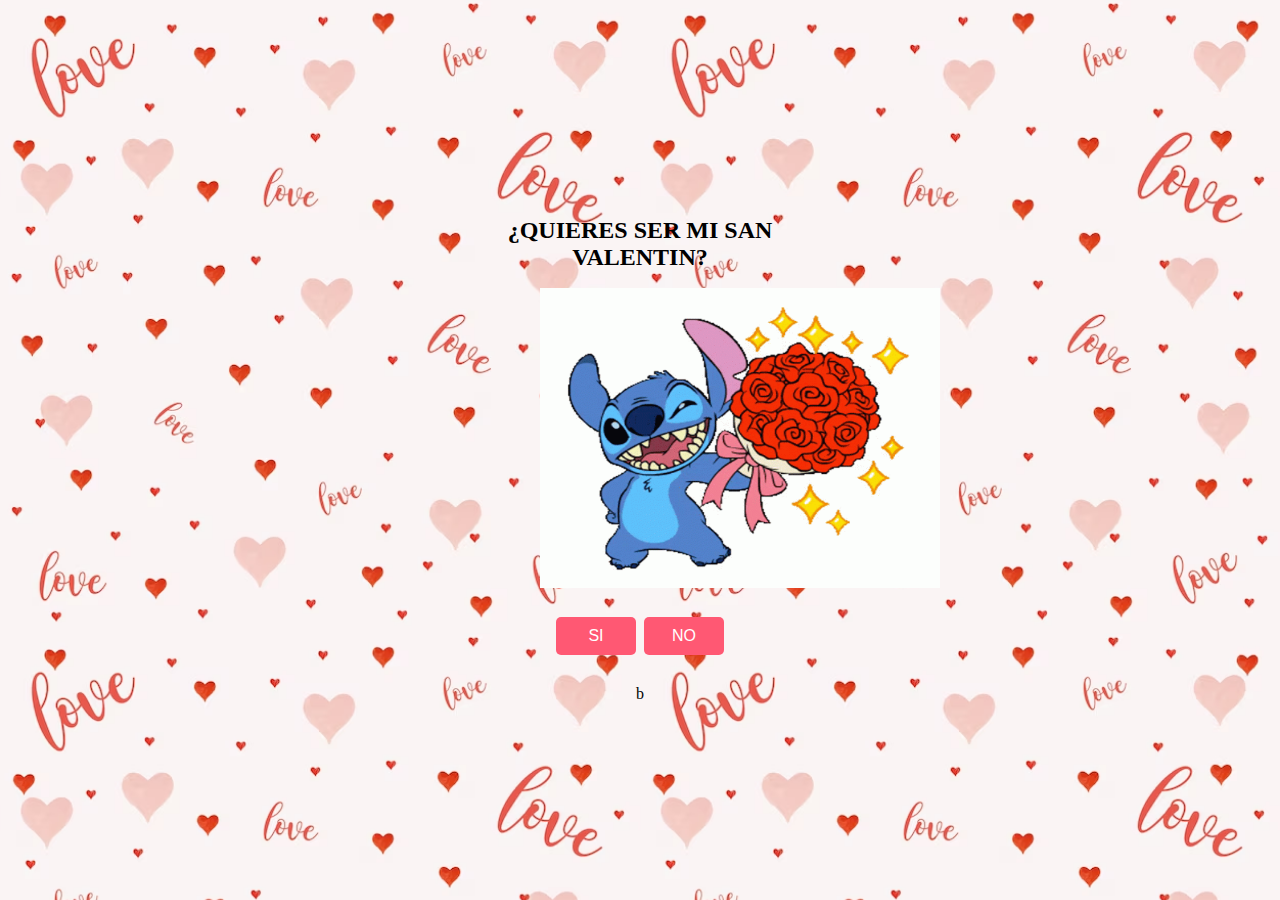
==== index.html @ 4794fff8 "prueba1" ====
<!DOCTYPE html>
<html lang="en">
<head>
    <meta charset="UTF-8">
    <meta name="viewport" content="width=device-width, initial-scale=1.0">
    <title>TE AMO--SAN VALENTIN</title>
   <link rel="stylesheet" href="./css/style.css">
    <link rel="shortcut icon" href="./imagenes/favi.png" type="image/x-icon">
</head>
<body>
    <div class="tarjeta">
        <h1 class="titulo">
            ¿QUIERES SER MI SAN VALENTIN?
        </h1>
        <div class="corazon">
            <img src="./imagenes/1.gif" alt="gif animado" class="nena imgFluida">
        </div>
        <div class="texto"></div>
        <button class="boton">SI</button>
        <button class="boton botonNo">NO</button>
        <button class="boton botonError">Error Debemos Reiniciar</button>
    </div>
    <script src="./script.js"></script>
</body>

b
</html>
---- css/style.css ----
:root{
    --color--corazon: #ff5873;
    --colo--hover: #C1275C;
    --backgound-color: #ebc8c0;
    --blanco: #fff;
    --negro: #000;
}

body{
    font-family:'Times New Roman', Times, serif;
    background-color: var(--backgound-color);
    margin:0;
    padding: 0;
    display: flex;
    justify-content: center;
    align-items: center;
    height: 100vh;
    flex-direction: column;
    color: var(--negro);
    background-image:url('../imagenes/corazonesPeques.png') ;
    background-size: 50%;
}
.tarjeta{
    border-radius: 15px;
    padding: 20px;
    text-align: center;
    width: 300px;
}
.titulo{
    font-size: 24px;
    margin-top: 0;
}
.corazon{
    width: 200px;
    height: 200px;
    position:relative;
    display: inline-block;
    margin-bottom: 15px;
    background-repeat: no-repeat;
    background-size: 100%;
}
.boton{
    background-color: var(--color--corazon);
    color: var(--blanco);
    border: none;
    padding: 10px 20px;
    text-align: center;
    display: inline-block;
    font-size: 16px;
    margin: 10px 2px;
    cursor: pointer;
    border-radius: 5px;
    width: 80px;
}
.botob.botonNo{
    background-color: var(--blanco);
    color: var(--color--corazon);
    border: 1px solid var(--color--corazon);
}
.boton.botonError{
    width: 100%;
    display: none;
}
.texto{
    font-size: 25px;
    margin-top: 15px;
    font-family:'Times New Roman', Times, serif;
    font-weight: bold;
}
.imgFluida{
    width: 200%;
    height: 150%
}
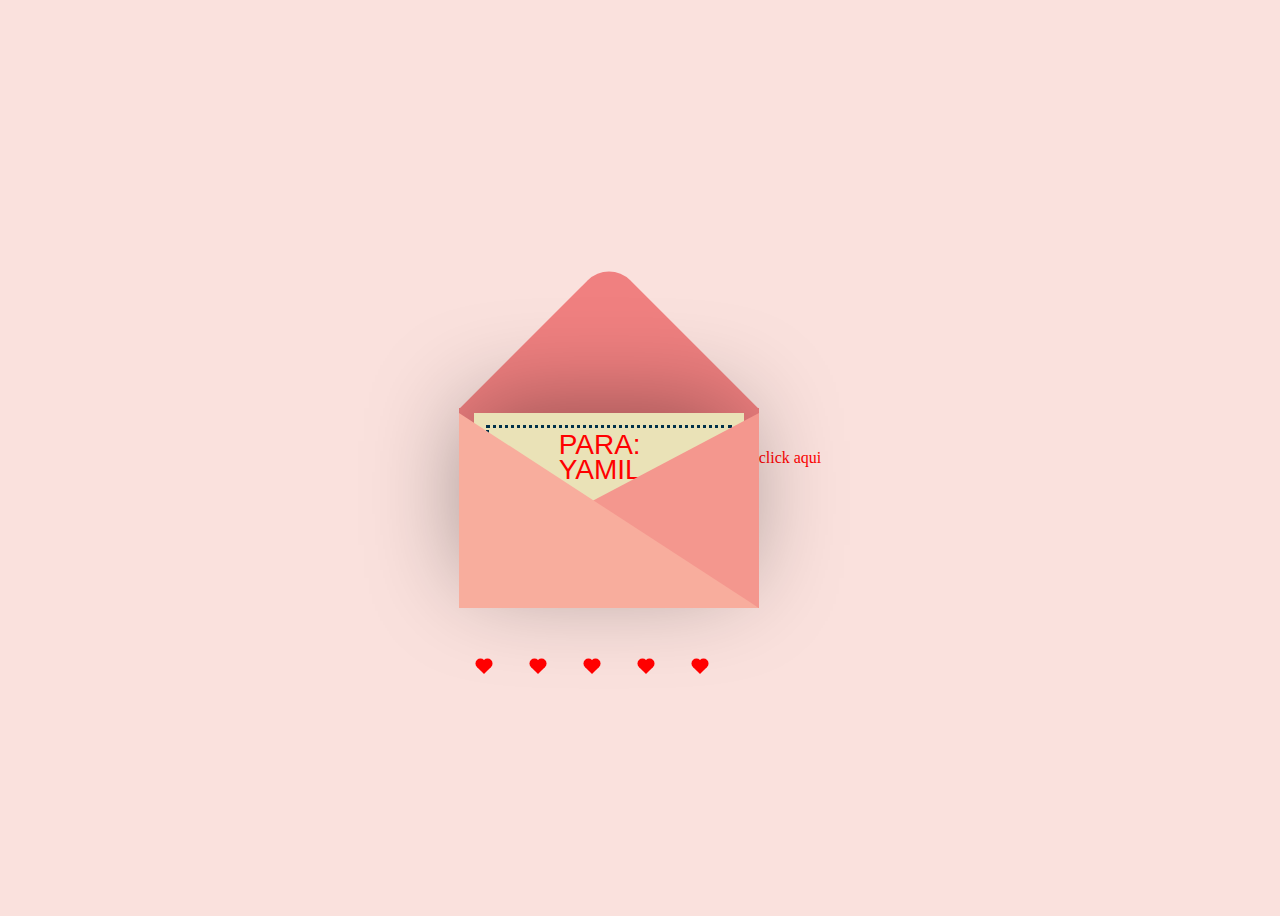
==== commit 8b465e78: "ya" ====
--- a/index.html
+++ b/index.html
@@ -3,25 +3,47 @@
 <head>
     <meta charset="UTF-8">
     <meta name="viewport" content="width=device-width, initial-scale=1.0">
-    <title>TE AMO--SAN VALENTIN</title>
-   <link rel="stylesheet" href="./css/style.css">
-    <link rel="shortcut icon" href="./imagenes/favi.png" type="image/x-icon">
+    <link rel="stylesheet" href="./css/prueba.css">
+    <title>San Valentin</title>
 </head>
 <body>
-    <div class="tarjeta">
-        <h1 class="titulo">
-            ¿QUIERES SER MI SAN VALENTIN?
-        </h1>
-        <div class="corazon">
-            <img src="./imagenes/1.gif" alt="gif animado" class="nena imgFluida">
+    <div class="container">
+        <a href="./interior.html"></a>
+        <div class="sanValentin">
+            <div class="sobre"></div>
+            <div class="frente"></div>
+            <div class="carta">
+                <div class="texto">PARA:</br>YAMIL
+                </div>
+                <div class="corazon"></div>
+            </div>
+            <div class="corazones">
+                <div class="c1"></div>
+                <div class="c2"></div>
+                <div class="c3"></div>
+                <div class="c4"></div>
+                <div class="c5"></div>
+
+            </div>
         </div>
-        <div class="texto"></div>
-        <button class="boton">SI</button>
-        <button class="boton botonNo">NO</button>
-        <button class="boton botonError">Error Debemos Reiniciar</button>
+        
     </div>
-    <script src="./script.js"></script>
+    <div>
+        <a href="./interior.html">click aqui</a>
+    </div>
+    <!-- <script>
+        $(document).ready(function(){
+            $('.container').mouseenter(function(){
+                $('.carta').stop().animate({
+                    top:'-90px'
+                }, 'slow');
+            }).mouseleave(function(){
+                $('.carta').stop().animate({
+                    top:0
+                }, 'slow');
+            });
+        })
+    </script>
+    <script src="./prueba.js"></script> -->
 </body>
-
-b
 </html>--- a/css/prueba.css
+++ b/css/prueba.css
@@ -0,0 +1,412 @@
+body{
+    display: flex;
+    justify-content: center;
+    align-items: center;
+    height: 100vh;
+    background-color: #fae1dd;
+}
+.container{
+    position: relative;
+}
+.sanValentin{
+    position: relative;
+    top:50px;
+    cursor: pointer;
+    animation: up 3s linear infinite;
+}
+.sobre{
+    position: relative;
+    width: 300px;
+    height:200px;
+    background-color: #f08080; 
+}
+a{
+    text-decoration: none;
+    color: red;
+}
+  
+.sobre:before {
+    background-color: #f08080; 
+    content:"";
+    position: absolute;
+    width: 212px;
+    height: 212px;
+    transform: rotate(45deg);
+    top:-105px;
+    left:44px;
+    border-radius:30px 0 0 0;
+  }
+.carta{
+    position: absolute;
+    background-color: #eae2b7;
+    width: 270px;
+    height: 170px;
+    top: 5px;
+    left:15px ;
+    box-shadow: -5px -5px 100px rgba(0,0,0,0.4);
+
+}
+.carta::before{
+    content: "";
+    position: absolute;
+    border: 3px solid #003049;
+    border-style: dotted;
+    width: 240px;
+    height: 140px;
+    left: 12px;
+    top: 12px;
+}
+.texto{
+    position: absolute;
+    font-family:'Lucida Sans', 'Lucida Sans Regular', 'Lucida Grande', 'Lucida Sans Unicode', Geneva, Verdana, sans-serif;
+    font-size: 28px;
+    text-align: center;
+    line-height: 25px;
+    top: 19px;
+    left: 85px;
+    color: red;
+}
+.corazon{
+    background-color: #d62828;
+    display: inline-block;
+    height: 30px;
+    margin: 0 10px;
+    position: absolute;
+    top:110px;
+    left: 105px;transform: rotate(-45deg);
+    width: 30px;
+}
+.corazon::before,
+.corazon::after{
+    content: "";
+    background-color: #d62828;
+    border-radius: 50%;
+    height: 30px;
+    position: absolute;
+    width: 30px;
+}
+.corazon::before{
+    top: -15px;
+    left: 0;
+}
+.corazon::after{
+    left: 15px;
+    top: 0;
+}
+.frente{
+    position: absolute;
+    border-right: 180px solid #f4978e;
+    border-top: 95px solid transparent;
+    border-bottom: 100px solid transparent;
+    left: 120px;
+    top: 5px;
+    width: 0;
+    height: 0;
+    z-index: 10;
+}
+.frente::before{
+    position: absolute;
+    content: "";
+    border-left: 300px solid #f8ad9d;
+    border-top: 195px solid transparent;
+    left: -120px;
+    top: -95px;
+    width: 0;
+    height: 0;
+}
+
+@keyframes up{
+    0%,100%{
+        transform: translateY(0);
+    }
+    50%{
+        transform: translateY(-30px);
+    }
+}
+@keyframes scale{
+    0%, 100%{
+        transform: scaleX(1);
+    }
+    50%{
+        transform: scaleX(0.85);
+    }
+}
+.corazones{
+    position: absolute;
+}
+.c1, .c2, .c3, .c4, .c5{
+    background-color: red;
+    display: inline-block;
+    height: 10px;
+    margin: 0 10px;
+    position: relative;
+    transform: rotate(-45deg);
+    width: 10px;
+    top: 50px;
+}
+.c1::before, .c1::after, .c2::before, .c2::after, .c3::before, .c3::after, .c4::before, .c4::after, .c5::before, .c5::after{
+    content: "";
+    background-color: red;
+    border-radius: 50%;
+    height: 10px;
+    position: absolute;
+    width: 10px;
+}
+.c1::before,.c2::before,.c3::before,.c4::before,.c5::before{
+    top: -5px;
+    left: 0;
+}
+.c1::after, .c2::after, .c3::after, .c4::after, .c5::after{
+    left: 5px;
+    top: 0;
+}
+.c1{
+    left: 10px;
+    animation: heart 1s ease-out infinite;
+}
+.c2{
+    left: 30px;
+    animation: heart 2s ease-out infinite;
+}
+.c3{
+    left: 50px;
+    animation: heart 1.5s ease-out infinite;
+}
+.c4{
+    left: 70px;
+    animation: heart 2.3s ease-out infinite;
+}
+.c5{
+    left: 90px;
+    animation: heart 1.7s ease-out infinite;
+}
+
+@keyframes heart{
+    0%{
+        transform: translateY(0) rotate(-45deg) scale(0.3);
+        opacity: 1;
+    }
+    100%{
+        transform: translateY(-150px) rotate(-45deg) scale(1.3);
+        opacity: 0.5;
+    }
+};
+/*
+body {
+    display: flex;
+    justify-content: center;
+    align-items: center;
+    height: 100vh;
+    background-color: #fae1dd;
+  }
+  
+  .container {
+    position: relative;
+  }
+  .valentines {
+    position: relative;
+    top:50px;
+    cursor: pointer;
+    animation: up 3s linear infinite;
+  }
+  .envelope {
+    position: relative;
+    width: 300px;
+    height:200px;
+    background-color: #f08080; 
+  }
+  
+  .envelope:before {
+    background-color: #f08080; 
+    content:"";
+    position: absolute;
+    width: 212px;
+    height: 212px;
+    transform: rotate(45deg);
+    top:-105px;
+    left:44px;
+    border-radius:30px 0 0 0;
+  }
+  
+  .card {
+    position: absolute;
+    background-color: #eae2b7;
+    width: 270px;
+    height: 170px;
+    top:5px;
+    left:15px;
+    box-shadow: -5px -5px 100px rgba(0,0,0,0.4); 
+  }
+  
+  .card:before {
+    content:"";
+    position: absolute;
+    border:3px solid #003049;
+    border-style: dotted;
+    width: 240px;
+    heighT: 140px;
+    left:12px;
+    top:12px;
+  }
+  
+  .text {
+    position: absolute;
+    font-family: 'Brush Script MT', cursive;
+    font-size: 28px;
+    text-align: center;
+    line-height:25px;
+    top:19px;
+    left:85px;
+    color: #003049;
+  }
+  
+  .heart {
+    background-color: #d62828;
+    display: inline-block;
+    height: 30px;
+    margin: 0 10px;
+    position: relative;
+    top: 110px;
+    left:105px;
+    transform: rotate(-45deg);
+    width: 30px;
+  }
+  
+  .heart:before,
+  .heart:after {
+    content: "";
+    background-color: #d62828;
+    border-radius: 50%;
+    height: 30px;
+    position: absolute;
+    width: 30px;
+  }
+  
+  .heart:before {
+    top: -15px;
+    left: 0;
+  }
+  
+  .heart:after {
+    left: 15px;
+    top: 0;
+  }
+  .front {
+    position: absolute;
+    border-right: 180px solid #f4978e;
+    border-top: 95px solid transparent;
+    border-bottom: 100px solid transparent;
+    left:120px;
+    top:5px;
+    width:0;
+    height:0;
+    z-index:10;
+  }
+  
+  .front:before {
+    position: absolute;
+    content:"";
+    border-left: 300px solid #f8ad9d;
+    border-top: 195px solid transparent;
+    left:-120px;
+    top:-95px;
+    width:0;
+    height:0;
+  }
+  .shadow {
+    position: absolute;
+    width: 330px;
+    height: 25px;
+    border-radius:50%;
+    background-color: rgba(0,0,0,0.3);
+    top:265px;
+    left:-15px;
+    animation: scale 3s linear infinite;
+    z-index:-1;
+  }
+  @keyframes up {
+    0%, 100% {
+      transform: translateY(0);
+    }
+    50% {
+      transform: translateY(-30px);
+    }
+  }
+  @keyframes scale {
+    0%, 100% {
+      transform: scaleX(1);
+    }
+    50% {
+      transform: scaleX(0.85);
+    }
+  }
+  .hearts {
+    position: absolute  
+  }
+  
+  .one, .two, .three, .four, .five {
+    background-color: red;
+    display: inline-block;
+    height: 10px;
+    margin: 0 10px;
+    position: relative;
+    transform: rotate(-45deg);
+    width: 10px;
+    top:50px;
+  }
+  
+  .one:before,
+  .one:after, .two:before, .two:after, .three:before, .three:after, .four:before, .four:after, .five:before, .five:after {
+    content: "";
+    background-color: red;
+    border-radius: 50%;
+    height: 10px;
+    position: absolute;
+    width: 10px;
+  }
+  
+  .one:before, .two:before, .three:before, .four:before, .five:before {
+    top: -5px;
+    left: 0;
+  }
+  
+  .one:after, .two:after, .three:after, .four:after, .five:after {
+    left: 5px;
+    top: 0;
+  }
+    
+  .one {
+    left:10px;
+    animation: heart 1s ease-out infinite; 
+  }
+  
+  .two {
+    left:30px;
+    animation: heart 2s ease-out infinite; 
+  }
+  
+  .three {
+    left:50px;
+    animation: heart 1.5s ease-out infinite;
+  }
+  
+  .four {
+    left:70px;
+    animation: heart 2.3s ease-out infinite;
+  }
+  
+  .five {
+    left:90px;
+    animation: heart 1.7s ease-out infinite;
+  }
+  
+  @keyframes heart {
+    0%{
+      transform: translateY(0) rotate(-45deg) scale(0.3);
+      opacity: 1;
+    }
+    100%{
+      transform: translateY(-150px) rotate(-45deg) scale(1.3);
+      opacity: 0.5;
+    }
+  }